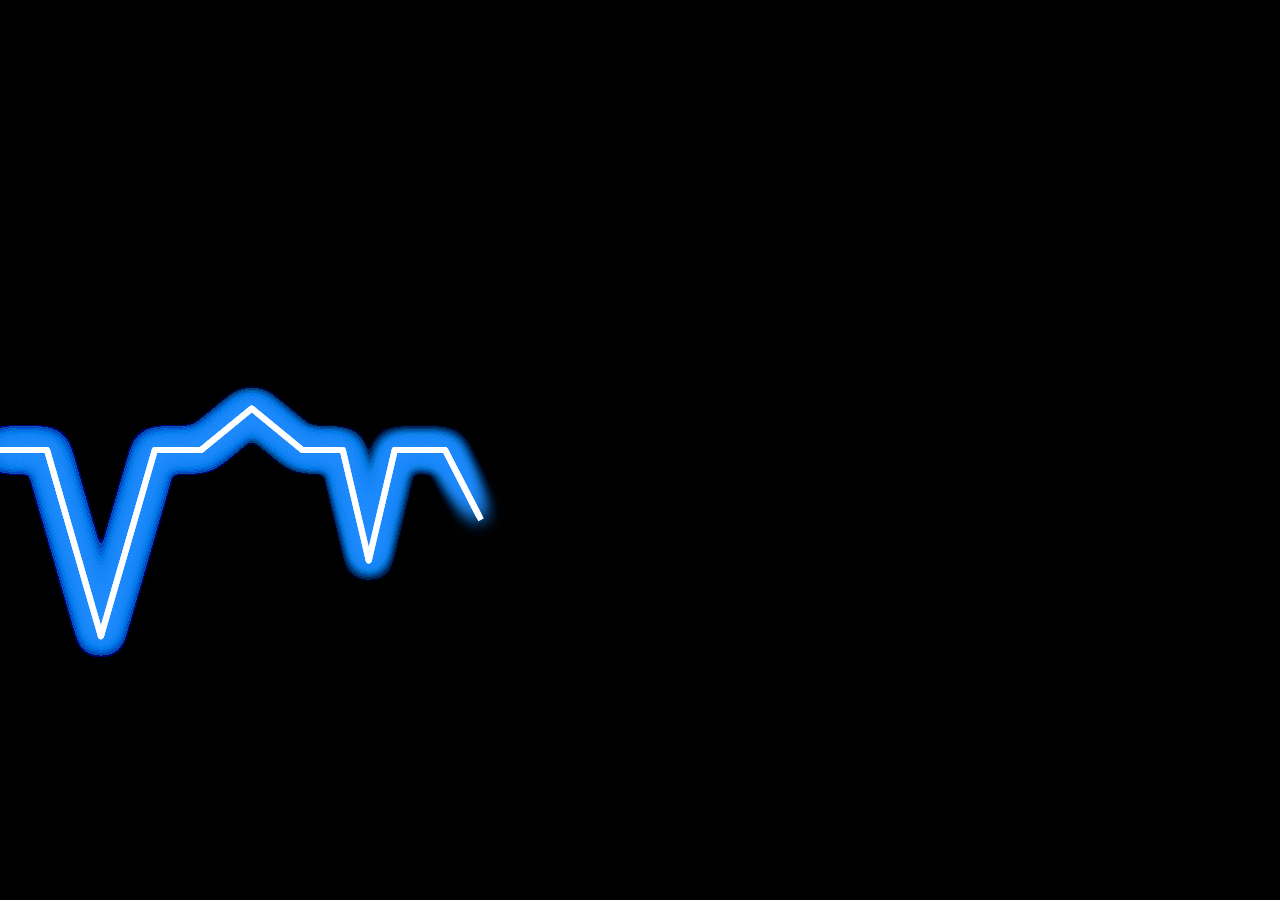
==== electrocardiogram.html @ cdde2398 "add electrocardiogram" ====
<!DOCTYPE html>
 <html lang="en">
 <head>
     <meta charset="UTF-8">
     <title>心电图</title>
     <meta name="viewport" content="width=device-width, initial-scale=1, user-scalable=no">
     <style>
         html,body{
             width: 100%;
             height: 100%;
             margin: 0;
         }
         canvas{
             background: #000;
             width: 100%;
            height: 100%;
         }
     </style>
 </head>
 <body>
 <div id="canvas">
     <canvas id="can"></canvas>
 </div>
 <script>
     var can = document.getElementById('can'),
         pan,
         index = 0,
         flag = true,
         wid = document.body.clientWidth,
         hei = document.body.clientHeight,
         x = 0,
         y = hei/2,
         drawX = 0, 
         drawY = hei/2,
         drawXY = [],
         cDrawX = 0,
         i = 0,
         reX = 0,
         reY = 0;
     start();
     function start(){
         can.height = hei;
         can.width  = wid;
         pan = can.getContext("2d");
         pan.strokeStyle = "white";
         pan.lineJoin = "round";
         pan.lineWidth = 6;
         pan.shadowColor = "#228DFF";
         pan.shadowOffsetX = 0;
         pan.shadowOffsetY = 0;
         pan.shadowBlur = 20;
         pan.beginPath();
         pan.moveTo(x,y);
         drawXYS();
         index = setInterval(move,1);
     };

     function drawXYS(){
         if(drawX > wid){
         }else{
             if(drawY == hei/2){
                 if(flag){
                     flag = false;
                 }else{
                     var _y = Math.ceil(Math.random()*10);
                     _y = _y/2;
                     if(Number.isInteger(_y)){
                         drawY += Math.random()*180+30;
                     }else{
                         drawY -= Math.random()*180+30;
                     }
                     flag = true;
                 }
                 cDrawX = Math.random()*40+15;
             }else{
                 drawY = hei/2;
             }
             drawX += cDrawX;
             drawXY.push({
                 x : drawX,
                 y : drawY
             });
             drawXYS();
         }
     }

     function move(){
         var x = drawXY[i].x,
             y = drawXY[i].y;
         if(reX >= x - 1){
             reX = x;
             reY = y;
             i++;
             cc();
             return;
         }
         if(y > hei/2){
             if(reY >= y){
                 reX = x;
                 reY = y;
                 i++;
                 cc();
                 return;
             }
         }else if(y < hei/2){
             if(reY <= y){
                 reX = x;
                 reY = y;
                 i++;
                 cc();
                 return;
             }
         }else{
             reX = x;
             reY = y;
             i++;
             cc();
             return;
         }

         reX += 1;
         if(y == hei/2){
             reY = hei/2;
         }else{
             var c = Math.abs((drawXY[i].x-drawXY[i-1].x)/(drawXY[i].y-drawXY[i-1].y));
             var _yt = (reX-drawXY[i-1].x)/c;

             if(drawXY[i].y < drawXY[i-1].y){
                 reY = drawXY[i-1].y - _yt;
             }else{
                 reY = drawXY[i-1].y + _yt;
             }
         }
         cc();
     }

    function cc(){
        if(i == drawXY.length){
             pan.closePath();
             clearInterval(index);
             index = 0;
             x = 0;
             y = hei/2;
             flag = true;
             i = 0;
         }else{
             pan.lineTo(reX, reY);
             pan.stroke();
         }
    }
 
</script>
</body>
</html>
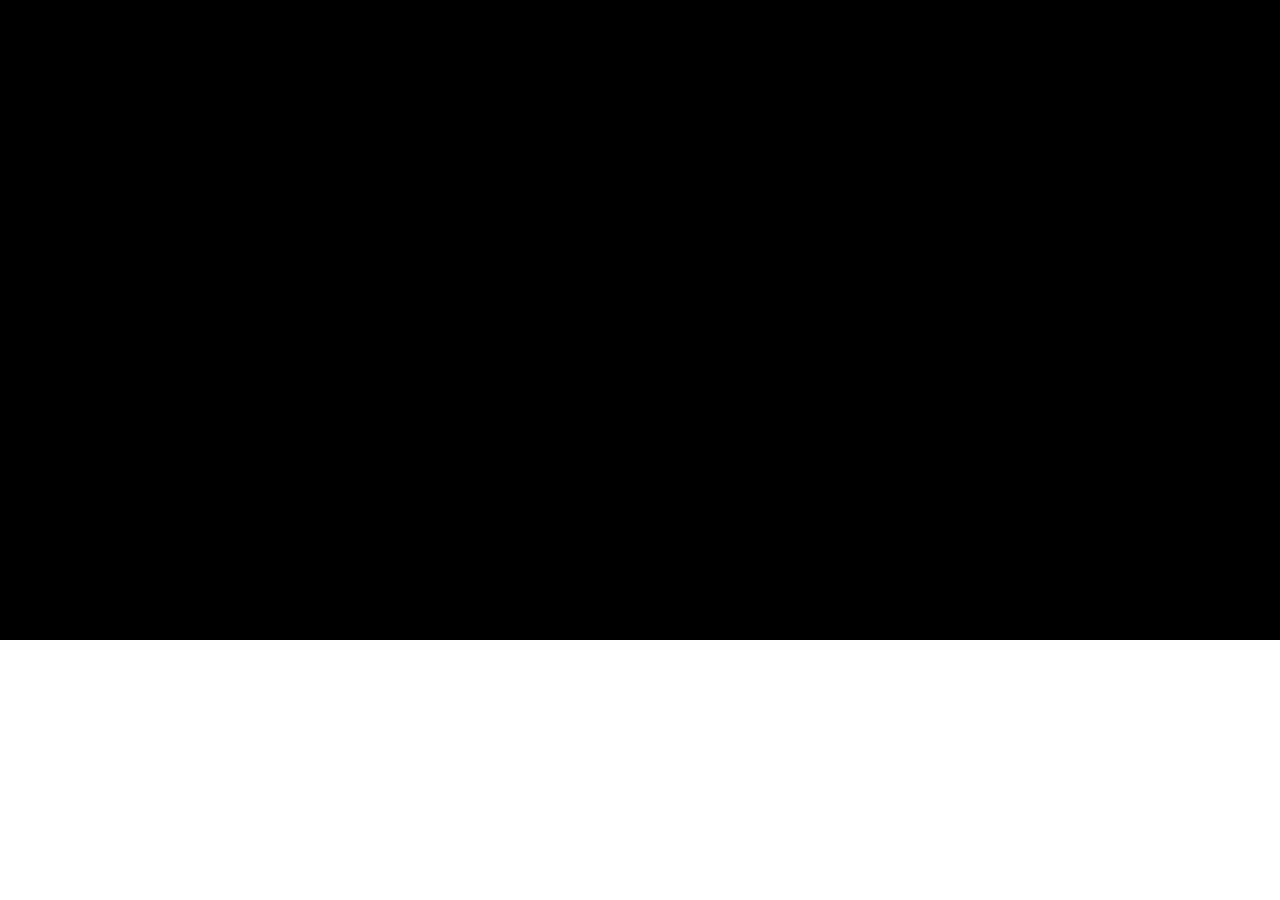
==== commit 573fc1ea: "add setInterval" ====
--- a/electrocardiogram.html
+++ b/electrocardiogram.html
@@ -1,154 +1,163 @@
 <!DOCTYPE html>
- <html lang="en">
- <head>
-     <meta charset="UTF-8">
-     <title>心电图</title>
-     <meta name="viewport" content="width=device-width, initial-scale=1, user-scalable=no">
-     <style>
-         html,body{
-             width: 100%;
-             height: 100%;
-             margin: 0;
-         }
-         canvas{
-             background: #000;
-             width: 100%;
-            height: 100%;
-         }
-     </style>
- </head>
- <body>
- <div id="canvas">
-     <canvas id="can"></canvas>
- </div>
- <script>
-     var can = document.getElementById('can'),
-         pan,
-         index = 0,
-         flag = true,
-         wid = document.body.clientWidth,
-         hei = document.body.clientHeight,
-         x = 0,
-         y = hei/2,
-         drawX = 0, 
-         drawY = hei/2,
-         drawXY = [],
-         cDrawX = 0,
-         i = 0,
-         reX = 0,
-         reY = 0;
-     start();
-     function start(){
-         can.height = hei;
-         can.width  = wid;
-         pan = can.getContext("2d");
-         pan.strokeStyle = "white";
-         pan.lineJoin = "round";
-         pan.lineWidth = 6;
-         pan.shadowColor = "#228DFF";
-         pan.shadowOffsetX = 0;
-         pan.shadowOffsetY = 0;
-         pan.shadowBlur = 20;
-         pan.beginPath();
-         pan.moveTo(x,y);
-         drawXYS();
-         index = setInterval(move,1);
-     };
+<html lang="en">
 
-     function drawXYS(){
-         if(drawX > wid){
-         }else{
-             if(drawY == hei/2){
-                 if(flag){
-                     flag = false;
-                 }else{
-                     var _y = Math.ceil(Math.random()*10);
-                     _y = _y/2;
-                     if(Number.isInteger(_y)){
-                         drawY += Math.random()*180+30;
-                     }else{
-                         drawY -= Math.random()*180+30;
-                     }
-                     flag = true;
-                 }
-                 cDrawX = Math.random()*40+15;
-             }else{
-                 drawY = hei/2;
-             }
-             drawX += cDrawX;
-             drawXY.push({
-                 x : drawX,
-                 y : drawY
-             });
-             drawXYS();
-         }
-     }
+<head>
+  <meta charset="UTF-8">
+  <title>心电图</title>
+  <meta name="viewport" content="width=device-width, initial-scale=1, user-scalable=no">
+  <style>
+    html,
+    body {
+      width: 100%;
+      height: 100%;
+      margin: 0;
+    }
 
-     function move(){
-         var x = drawXY[i].x,
-             y = drawXY[i].y;
-         if(reX >= x - 1){
-             reX = x;
-             reY = y;
-             i++;
-             cc();
-             return;
-         }
-         if(y > hei/2){
-             if(reY >= y){
-                 reX = x;
-                 reY = y;
-                 i++;
-                 cc();
-                 return;
-             }
-         }else if(y < hei/2){
-             if(reY <= y){
-                 reX = x;
-                 reY = y;
-                 i++;
-                 cc();
-                 return;
-             }
-         }else{
-             reX = x;
-             reY = y;
-             i++;
-             cc();
-             return;
-         }
+    canvas {
+      background: #000;
+      width: 100%;
+      height: 100%;
+    }
+  </style>
+</head>
 
-         reX += 1;
-         if(y == hei/2){
-             reY = hei/2;
-         }else{
-             var c = Math.abs((drawXY[i].x-drawXY[i-1].x)/(drawXY[i].y-drawXY[i-1].y));
-             var _yt = (reX-drawXY[i-1].x)/c;
+<body>
+  <div id="canvas">
+    <canvas id="can"></canvas>
+  </div>
+  <script>
+    var can = document.getElementById('can'),
+      pan,
+      index = 0,
+      flag = true,
+      wid = document.body.clientWidth,
+      hei = document.body.clientHeight,
+      x = 0,
+      y = hei / 2,
+      drawX = 0,
+      drawY = hei / 2,
+      drawXY = [],
+      cDrawX = 0,
+      i = 0,
+      reX = 0,
+      reY = 0;
+    function start() {
+      can.height = hei;
+      can.width = wid;
+      pan = can.getContext("2d");
+      pan.strokeStyle = "white";
+      pan.lineJoin = "round";
+      pan.lineWidth = 6;
+      pan.shadowColor = "#228DFF";
+      pan.shadowOffsetX = 0;
+      pan.shadowOffsetY = 0;
+      pan.shadowBlur = 20;
+      pan.beginPath();
+      pan.moveTo(x, y);
+      drawXYS();
+      index = setInterval(move, 1);
+    };
 
-             if(drawXY[i].y < drawXY[i-1].y){
-                 reY = drawXY[i-1].y - _yt;
-             }else{
-                 reY = drawXY[i-1].y + _yt;
-             }
-         }
-         cc();
-     }
+    function drawXYS() {
+      if (drawX > wid) {
+      } else {
+        if (drawY == hei / 2) {
+          if (flag) {
+            flag = false;
+          } else {
+            var _y = Math.ceil(Math.random() * 10);
+            _y = _y / 2;
+            if (Number.isInteger(_y)) {
+              drawY += Math.random() * 180 + 30;
+            } else {
+              drawY -= Math.random() * 180 + 30;
+            }
+            flag = true;
+          }
+          cDrawX = Math.random() * 40 + 15;
+        } else {
+          drawY = hei / 2;
+        }
+        drawX += cDrawX;
+        drawXY.push({
+          x: drawX,
+          y: drawY
+        });
+        drawXYS();
+      }
+    }
 
-    function cc(){
-        if(i == drawXY.length){
-             pan.closePath();
-             clearInterval(index);
-             index = 0;
-             x = 0;
-             y = hei/2;
-             flag = true;
-             i = 0;
-         }else{
-             pan.lineTo(reX, reY);
-             pan.stroke();
-         }
+    function move() {
+      var x = drawXY[i].x,
+        y = drawXY[i].y;
+      if (reX >= x - 1) {
+        reX = x;
+        reY = y;
+        i++;
+        cc();
+        return;
+      }
+      if (y > hei / 2) {
+        if (reY >= y) {
+          reX = x;
+          reY = y;
+          i++;
+          cc();
+          return;
+        }
+      } else if (y < hei / 2) {
+        if (reY <= y) {
+          reX = x;
+          reY = y;
+          i++;
+          cc();
+          return;
+        }
+      } else {
+        reX = x;
+        reY = y;
+        i++;
+        cc();
+        return;
+      }
+
+      reX += 1;
+      if (y == hei / 2) {
+        reY = hei / 2;
+      } else {
+        var c = Math.abs((drawXY[i].x - drawXY[i - 1].x) / (drawXY[i].y - drawXY[i - 1].y));
+        var _yt = (reX - drawXY[i - 1].x) / c;
+
+        if (drawXY[i].y < drawXY[i - 1].y) {
+          reY = drawXY[i - 1].y - _yt;
+        } else {
+          reY = drawXY[i - 1].y + _yt;
+        }
+      }
+      cc();
     }
- 
-</script>
+
+    function cc() {
+      if (i == drawXY.length) {
+        pan.closePath();
+        clearInterval(index);
+        index = 0;
+        x = 0;
+        y = hei / 2;
+        flag = true;
+        i = 0;
+      } else {
+        pan.lineTo(reX, reY);
+        pan.stroke();
+      }
+    }
+
+  
+    setInterval(function() {
+      start();
+    }, 2500);
+    
+  </script>
 </body>
+
 </html>